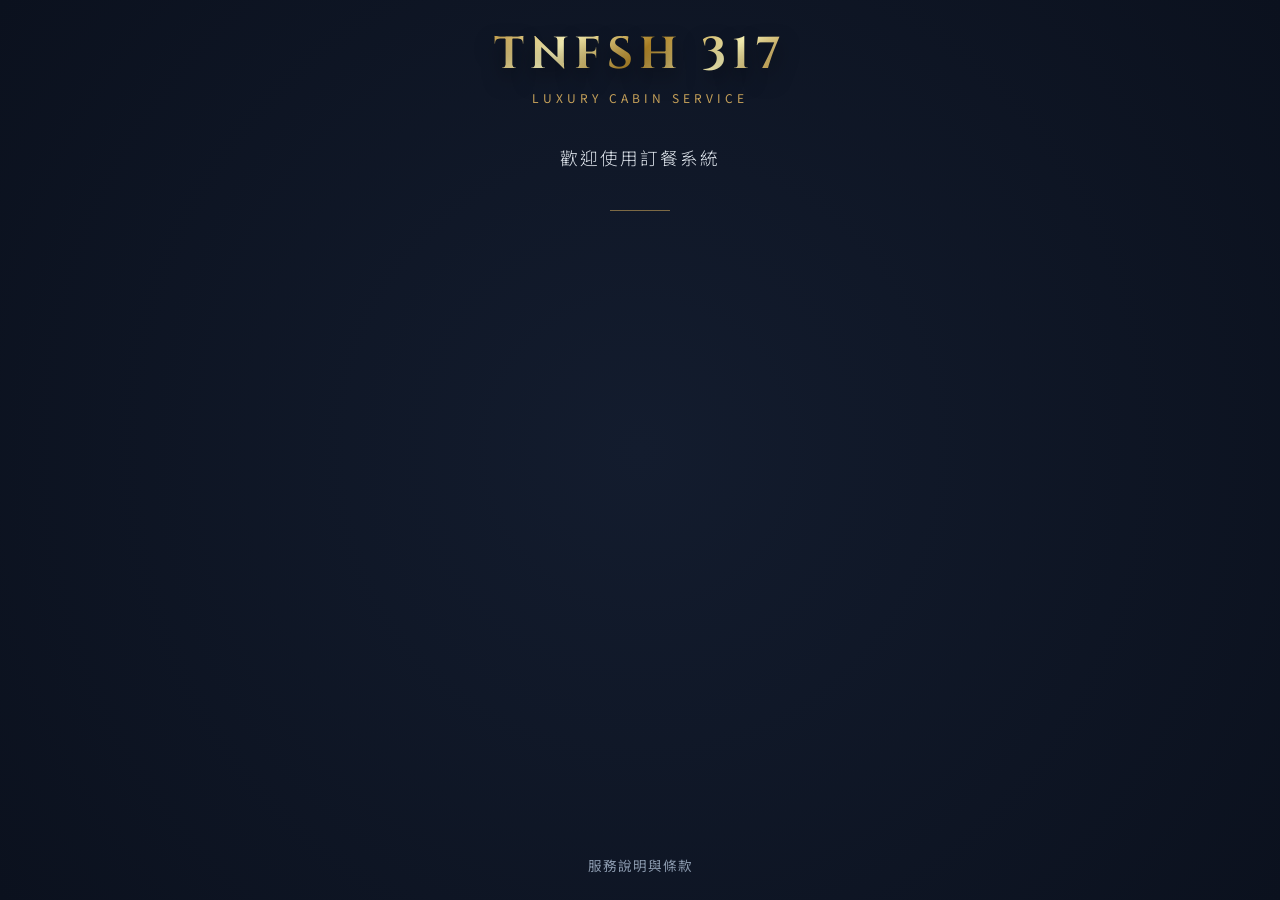
==== index.html @ ddfdee2d "Revamp HTML structure for TNFSH317 ordering system Updated the HTML structure and content for the TN" ====
<!DOCTYPE html>
<html lang="zh-TW">
<head>
    <meta charset="UTF-8">
    <meta name="viewport" content="width=device-width, initial-scale=1.0">
    <title>TNFSH 317 訂餐系統</title>
    <!-- Google 身分驗證 SDK -->
    <script src="https://accounts.google.com/gsi/client" async defer></script>
    <link rel="stylesheet" href="style.css">
</head>
<body>

    <!-- 1. 登入介面 (星宇航空風格奢華介面) -->
    <div id="login-view" class="view active">
        <div class="brand-header">
            <h1>TNFSH 317</h1>
            <div class="subtitle">Luxury Cabin Service</div>
        </div>
        <h2>歡迎使用訂餐系統</h2>
        <div class="gold-divider"></div>
        
        <!-- Google 登入按鈕容器 (請將下面的 YOUR_GOOGLE_CLIENT_ID_HERE 替換為你的真實 Client ID) -->
        <div id="g_id_onload"
             data-client_id="YOUR_GOOGLE_CLIENT_ID_HERE.apps.googleusercontent.com"
             data-callback="handleCredentialResponse">
        </div>
        <div class="g_id_signin" data-type="standard" data-theme="filled_black" data-size="large"></div>
        
        <div class="footer-links">
            <a href="#" id="terms-link">服務說明與條款</a>
        </div>
    </div>

    <!-- 2. 主頁面 (星宇專屬控制台) -->
    <div id="main-view" class="view">
        <header>
            <div class="user-info">
                <div class="avatar" id="user-avatar"></div>
                <div class="details">
                    <span id="user-name">姓名</span>
                    <span id="user-balance">餘額: $0</span>
                </div>
            </div>
        </header>

        <!-- 跑馬燈 (管理員可動態設定) -->
        <marquee id="announcement-marquee">日期: 考試、功課 (資料讀取中...)</marquee>
        
        <!-- 三大主服務按鈕區域 -->
        <div class="menu-grid">
            <button class="main-btn" onclick="showView('order-view')">預訂餐點</button>
            <button class="main-btn" onclick="showView('history-view')">訂餐紀錄</button>
            <button class="main-btn" onclick="showView('ac-view')">冷氣繳費</button>
            <button class="main-btn" onclick="showView('transfer-view')">轉餘額</button>
        </div>
        
        <!-- 管理員專區入口 (僅管理員顯示) -->
        <button id="admin-btn" class="hidden" onclick="showView('admin-view')">管理員專區</button>
    </div>

    <!-- 3. 預訂餐點視窗 -->
    <div id="order-view" class="view">
        <button class="back-btn" onclick="showView('main-view')">← 返回主頁</button>
        <h2>預訂餐點</h2>
        <div id="calendar-container"></div>
        <div id="menu-container" class="hidden">
            <h3 id="store-name">店家名稱</h3>
            <ul id="menu-list" style="list-style:none; padding:0;"></ul>
            <button id="confirm-order-btn" class="main-btn" onclick="confirmOrder()" style="margin-top:20px;">前往確認</button>
        </div>
    </div>

    <!-- 4. 轉餘額視窗 -->
    <div id="transfer-view" class="view">
        <button class="back-btn" onclick="showView('main-view')">← 返回主頁</button>
        <h2>轉餘額</h2>
        <select id="transfer-target" style="width:100%; padding:12px; margin-bottom:15px; border-radius:8px; background:rgba(255,255,255,0.1); color:#fff; border:1px solid var(--gold-primary);">
            <option value="" style="background:#131C2E;">請選擇對象</option>
        </select>
        <input type="number" id="transfer-amount" placeholder="輸入金額 (最高300)" min="1" max="300" style="width:100%; padding:12px; margin-bottom:15px; border-radius:8px; background:rgba(255,255,255,0.1); color:#fff; border:1px solid var(--gold-primary);">
        <button class="main-btn" onclick="submitTransfer()">確認轉帳</button>
    </div>

    <!-- 5. 服務說明與條款彈出視窗 -->
    <div id="terms-modal" class="modal hidden">
        <div class="modal-content">
            <h2>TNFSH317 服務說明與條款</h2>
            <hr>
            <div class="terms-body">
                <p><strong>1. 使用對象</strong><br>本系統僅供 TNFSH317 班級同學進行每日點餐與冷氣費用繳交管理。</p>
                <p><strong>2. 繳費與餘額規範</strong><br>所有款項採現金交付給班級管理員。當前餘額若低於 -200 元，系統將暫停提供點餐與轉帳功能。</p>
                <p><strong>3. 訂單變更</strong><br>每日訂單截單時間由管理員統一設定，逾時將無法修改或取消訂單。</p>
                <p><strong>4. 轉餘額說明</strong><br>單次轉帳上限為 300 元，且轉帳紀錄將同步登錄於系統總表。</p>
            </div>
            <button class="close-btn" onclick="closeTerms()">我了解了</button>
        </div>
    </div>

    <!-- 核心腳本引用 (注意順序：菜單資料庫先載入，主程式後載入) -->
    <script src="menuData.js"></script>
    <script src="app.js"></script>
</body>
</html>
---- style.css ----
/* public/style.css - 星宇航空風格 (STARLUX Style) */

@import url('https://fonts.googleapis.com/css2?family=Cinzel:wght@500;700&family=Noto+Sans+TC:wght@300;400;600&display=swap');

:root {
    --bg-dark: #0B111E;               /* 深邃曜石藍 */
    --card-bg: rgba(22, 30, 46, 0.75); /* 半透明星宇艙卡片 */
    --gold-primary: #C5A059;          /* 星宇香檳金 */
    --gold-light: #E5C483;            /* 高光金 */
    --gold-gradient: linear-gradient(135deg, #BF953F 0%, #FCF6BA 25%, #B38728 50%, #FBF5B7 75%, #AA771C 100%);
    --text-light: #E0E6ED;            /* 質感銀白 */
    --text-muted: #8A99AD;           /* 沉穩灰藍 */
    --danger: #E74C3C;
    --cal-yellow: rgba(197, 160, 89, 0.3);
    --cal-green: rgba(46, 204, 113, 0.3);
    --cal-gray: rgba(255, 255, 255, 0.05);
}

* {
    box-sizing: border-box;
    -webkit-tap-highlight-color: transparent;
}

body {
    font-family: 'Noto Sans TC', -apple-system, BlinkMacSystemFont, sans-serif;
    margin: 0;
    padding: 0;
    background: var(--bg-dark);
    background-image: 
        radial-gradient(circle at 50% 10%, rgba(197, 160, 89, 0.08) 0%, transparent 60%),
        radial-gradient(circle at 80% 80%, rgba(27, 40, 64, 0.5) 0%, transparent 50%);
    color: var(--text-light);
    min-height: 100vh;
}

.view {
    display: none;
    padding: 24px 20px;
    min-height: 100vh;
}

.view.active {
    display: flex;
    flex-direction: column;
}

/* ================= 登入介面 (STARLUX Cabin Login) ================= */
#login-view {
    justify-content: center;
    align-items: center;
    text-align: center;
    background: radial-gradient(circle at center, #131C2E 0%, #0B111E 100%);
}

.brand-header h1 {
    font-family: 'Cinzel', serif;
    font-size: 2.8rem;
    font-weight: 700;
    letter-spacing: 6px;
    background: var(--gold-gradient);
    -webkit-background-clip: text;
    -webkit-text-fill-color: transparent;
    margin: 0 0 4px 0;
    text-shadow: 0 10px 20px rgba(0,0,0,0.5);
}

.brand-header .subtitle {
    font-size: 0.75rem;
    letter-spacing: 4px;
    color: var(--gold-primary);
    text-transform: uppercase;
    margin-bottom: 24px;
}

#login-view h2 {
    font-weight: 300;
    font-size: 1.1rem;
    letter-spacing: 2px;
    color: var(--text-light);
    margin-bottom: 20px;
}

.gold-divider {
    width: 60px;
    height: 1px;
    background: var(--gold-primary);
    margin: 20px auto 35px auto;
    opacity: 0.6;
}

.g_id_signin {
    margin-top: 10px;
    filter: drop-shadow(0 4px 12px rgba(0,0,0,0.4));
}

.footer-links {
    margin-top: auto;
    padding-top: 40px;
}

.footer-links a {
    color: var(--text-muted);
    font-size: 0.85rem;
    letter-spacing: 1px;
    text-decoration: none;
    border-bottom: 1px solid transparent;
    transition: all 0.3s ease;
}

.footer-links a:hover {
    color: var(--gold-primary);
    border-bottom-color: var(--gold-primary);
}

/* ================= 主頁面 (Main Executive View) ================= */
header {
    background: var(--card-bg);
    border: 1px solid rgba(197, 160, 89, 0.2);
    backdrop-filter: blur(12px);
    border-radius: 16px;
    padding: 16px 20px;
    margin-bottom: 16px;
    box-shadow: 0 8px 32px rgba(0, 0, 0, 0.37);
}

.user-info {
    display: flex;
    align-items: center;
    gap: 16px;
}

.avatar {
    width: 48px;
    height: 48px;
    border-radius: 50%;
    border: 1px solid var(--gold-primary);
    background: radial-gradient(circle, var(--gold-light) 0%, var(--gold-primary) 100%);
    box-shadow: 0 0 10px rgba(197, 160, 89, 0.3);
}

.details {
    display: flex;
    flex-direction: column;
}

#user-name {
    font-size: 1.1rem;
    font-weight: 600;
    letter-spacing: 1px;
    color: var(--text-light);
}

#user-balance {
    font-size: 0.85rem;
    color: var(--gold-primary);
    letter-spacing: 0.5px;
    margin-top: 2px;
}

/* 跑馬燈 */
marquee#announcement-marquee {
    background: rgba(197, 160, 89, 0.08);
    border: 1px solid rgba(197, 160, 89, 0.15);
    color: var(--gold-light);
    border-radius: 8px;
    padding: 8px 12px;
    font-size: 0.85rem;
    letter-spacing: 1px;
    margin-bottom: 24px;
}

/* 三大主服務按鈕 */
.menu-grid {
    display: flex;
    flex-direction: column;
    gap: 16px;
}

.main-btn {
    background: var(--card-bg);
    border: 1px solid rgba(197, 160, 89, 0.25);
    color: var(--text-light);
    padding: 22px 24px;
    font-size: 1.1rem;
    font-weight: 400;
    letter-spacing: 2px;
    border-radius: 14px;
    cursor: pointer;
    text-align: left;
    display: flex;
    justify-content: space-between;
    align-items: center;
    backdrop-filter: blur(10px);
    box-shadow: 0 4px 20px rgba(0, 0, 0, 0.2);
    transition: all 0.3s cubic-bezier(0.25, 0.8, 0.25, 1);
}

.main-btn::after {
    content: '→';
    color: var(--gold-primary);
    font-size: 1.2rem;
    transition: transform 0.3s ease;
}

.main-btn:active {
    transform: scale(0.98);
    border-color: var(--gold-primary);
    background: rgba(197, 160, 89, 0.15);
}

#admin-btn {
    margin-top: 20px;
    background: transparent;
    border: 1px dashed var(--gold-primary);
    color: var(--gold-primary);
    padding: 12px;
    border-radius: 10px;
    letter-spacing: 2px;
}

/* ================= 預訂餐點日曆 ================= */
.back-btn {
    background: transparent;
    border: none;
    color: var(--gold-primary);
    font-size: 0.9rem;
    padding: 0 0 16px 0;
    cursor: pointer;
}

#calendar-container {
    display: grid;
    grid-template-columns: repeat(5, 1fr);
    gap: 10px;
    margin-bottom: 24px;
}

.cal-day {
    padding: 14px 4px;
    text-align: center;
    border-radius: 10px;
    font-size: 0.85rem;
    border: 1px solid rgba(255, 255, 255, 0.05);
    backdrop-filter: blur(5px);
}

.cal-day.gray { background: var(--cal-gray); color: var(--text-muted); }
.cal-day.yellow { background: var(--cal-yellow); border-color: var(--gold-primary); color: var(--gold-light); }
.cal-day.green { background: var(--cal-green); border-color: #2ecc71; color: #2ecc71; }

.hidden { display: none !important; }
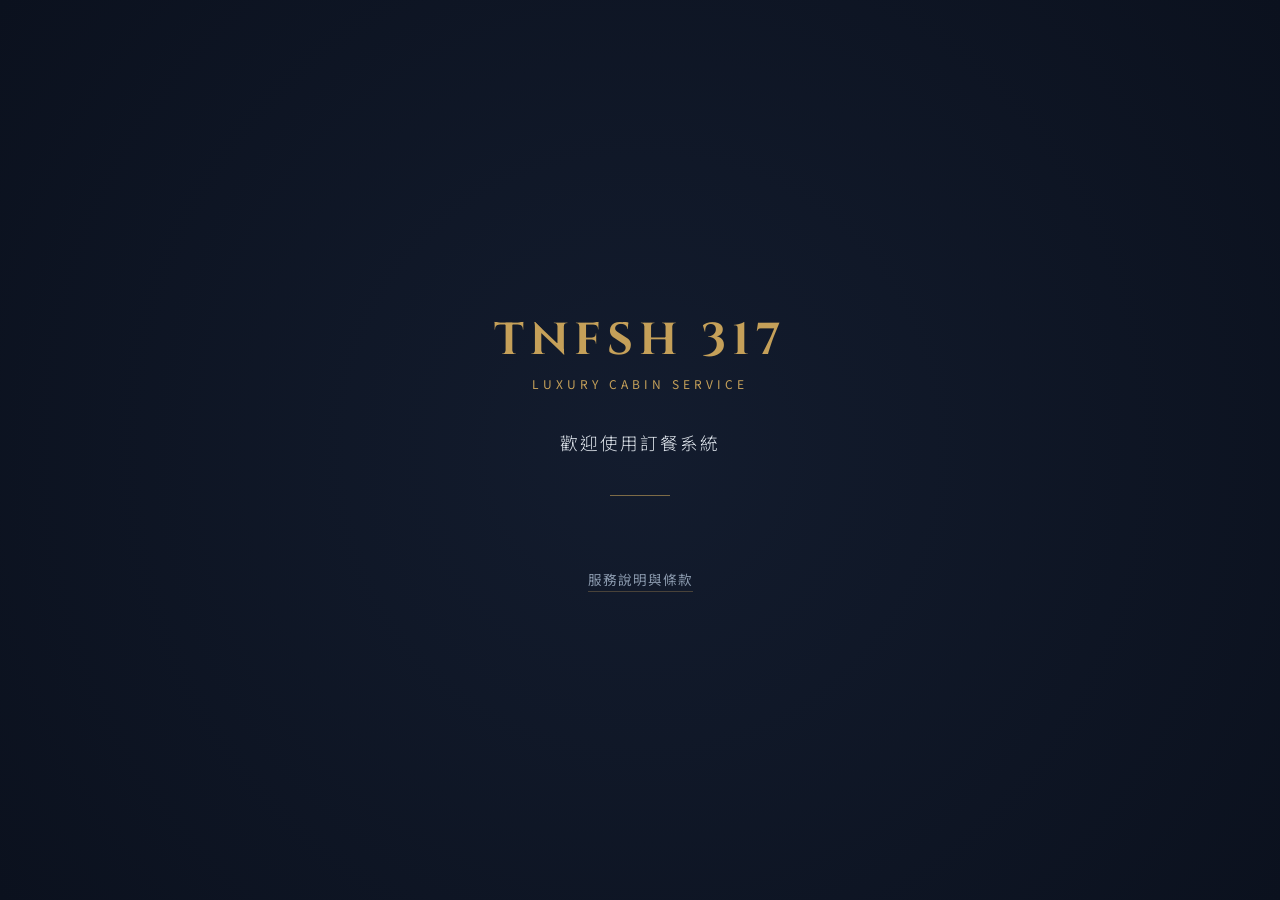
==== commit 3df7c6d0: "Update index.html" ====
--- a/index.html
+++ b/index.html
@@ -3,13 +3,12 @@
 <head>
     <meta charset="UTF-8">
     <meta name="viewport" content="width=device-width, initial-scale=1.0">
-    <title>TNFSH 317 訂餐系統</title>
+    <title>TNFSH317 訂餐系統</title>
     <!-- Google 身分驗證 SDK -->
     <script src="https://accounts.google.com/gsi/client" async defer></script>
     <link rel="stylesheet" href="style.css">
 </head>
 <body>
-
     <!-- 1. 登入介面 (星宇航空風格奢華介面) -->
     <div id="login-view" class="view active">
         <div class="brand-header">
@@ -19,12 +18,12 @@
         <h2>歡迎使用訂餐系統</h2>
         <div class="gold-divider"></div>
         
-        <!-- Google 登入按鈕容器 (請將下面的 YOUR_GOOGLE_CLIENT_ID_HERE 替換為你的真實 Client ID) -->
+        <!-- Google 登入按鈕容器 -->
         <div id="g_id_onload"
-             data-client_id="YOUR_GOOGLE_CLIENT_ID_HERE.apps.googleusercontent.com"
+             data-client_id="423622761609-v0fsa3l8fiar6n8qgisgc3krv7jep3mr.apps.googleusercontent.com"
              data-callback="handleCredentialResponse">
         </div>
-        <div class="g_id_signin" data-type="standard" data-theme="filled_black" data-size="large"></div>
+        <div class="g_id_signin" data-type="standard" data-theme="filled_black" data-size="large" data-shape="rectangular" data-logo_alignment="left"></div>
         
         <div class="footer-links">
             <a href="#" id="terms-link">服務說明與條款</a>
@@ -44,7 +43,7 @@
         </header>
 
         <!-- 跑馬燈 (管理員可動態設定) -->
-        <marquee id="announcement-marquee">日期: 考試、功課 (資料讀取中...)</marquee>
+        <marquee id="announcement-marquee">日期: 考試、功課 (讀取中...)</marquee>
         
         <!-- 三大主服務按鈕區域 -->
         <div class="menu-grid">
@@ -54,11 +53,11 @@
             <button class="main-btn" onclick="showView('transfer-view')">轉餘額</button>
         </div>
         
-        <!-- 管理員專區入口 (僅管理員顯示) -->
+        <!-- 管理員專區入口 (僅管理員可見) -->
         <button id="admin-btn" class="hidden" onclick="showView('admin-view')">管理員專區</button>
     </div>
 
-    <!-- 3. 預訂餐點視窗 -->
+    <!-- 3. 預訂餐點介面 -->
     <div id="order-view" class="view">
         <button class="back-btn" onclick="showView('main-view')">← 返回主頁</button>
         <h2>預訂餐點</h2>
@@ -70,12 +69,13 @@
         </div>
     </div>
 
-    <!-- 4. 轉餘額視窗 -->
+    <!-- 4. 轉餘額介面 -->
     <div id="transfer-view" class="view">
         <button class="back-btn" onclick="showView('main-view')">← 返回主頁</button>
         <h2>轉餘額</h2>
         <select id="transfer-target" style="width:100%; padding:12px; margin-bottom:15px; border-radius:8px; background:rgba(255,255,255,0.1); color:#fff; border:1px solid var(--gold-primary);">
             <option value="" style="background:#131C2E;">請選擇對象</option>
+            <!-- Javascript 動態載入同學名單 -->
         </select>
         <input type="number" id="transfer-amount" placeholder="輸入金額 (最高300)" min="1" max="300" style="width:100%; padding:12px; margin-bottom:15px; border-radius:8px; background:rgba(255,255,255,0.1); color:#fff; border:1px solid var(--gold-primary);">
         <button class="main-btn" onclick="submitTransfer()">確認轉帳</button>
@@ -87,10 +87,12 @@
             <h2>TNFSH317 服務說明與條款</h2>
             <hr>
             <div class="terms-body">
-                <p><strong>1. 使用對象</strong><br>本系統僅供 TNFSH317 班級同學進行每日點餐與冷氣費用繳交管理。</p>
+                <p><strong>1. 使用對象</strong><br>本系統供 TNFSH317 班級同學進行每日點餐與冷氣費用繳交管理。</p>
                 <p><strong>2. 繳費與餘額規範</strong><br>所有款項採現金交付給班級管理員。當前餘額若低於 -200 元，系統將暫停提供點餐與轉帳功能。</p>
                 <p><strong>3. 訂單變更</strong><br>每日訂單截單時間由管理員統一設定，逾時將無法修改或取消訂單。</p>
                 <p><strong>4. 轉餘額說明</strong><br>單次轉帳上限為 300 元，且轉帳紀錄將同步登錄於系統總表。</p>
+                <p><strong>5. 聯絡資訊</strong><br>若有任何疑問懇請聯絡 Brown。</p>
+                <p><strong>6. 開發夥伴</strong><br>Brown, Justin</p>
             </div>
             <button class="close-btn" onclick="closeTerms()">我了解了</button>
         </div>
--- a/style.css
+++ b/style.css
@@ -1,13 +1,11 @@
-/* public/style.css - 星宇航空風格 (STARLUX Style) */
+/* public/style.css - 星宇航空風格 (啞光純金質感版) */
 
 @import url('https://fonts.googleapis.com/css2?family=Cinzel:wght@500;700&family=Noto+Sans+TC:wght@300;400;600&display=swap');
 
 :root {
     --bg-dark: #0B111E;               /* 深邃曜石藍 */
     --card-bg: rgba(22, 30, 46, 0.75); /* 半透明星宇艙卡片 */
-    --gold-primary: #C5A059;          /* 星宇香檳金 */
-    --gold-light: #E5C483;            /* 高光金 */
-    --gold-gradient: linear-gradient(135deg, #BF953F 0%, #FCF6BA 25%, #B38728 50%, #FBF5B7 75%, #AA771C 100%);
+    --gold-primary: #C5A059;          /* 啞光經典純金 */
     --text-light: #E0E6ED;            /* 質感銀白 */
     --text-muted: #8A99AD;           /* 沉穩灰藍 */
     --danger: #E74C3C;
@@ -27,7 +25,7 @@
     padding: 0;
     background: var(--bg-dark);
     background-image: 
-        radial-gradient(circle at 50% 10%, rgba(197, 160, 89, 0.08) 0%, transparent 60%),
+        radial-gradient(circle at 50% 10%, rgba(197, 160, 89, 0.05) 0%, transparent 60%),
         radial-gradient(circle at 80% 80%, rgba(27, 40, 64, 0.5) 0%, transparent 50%);
     color: var(--text-light);
     min-height: 100vh;
@@ -57,11 +55,8 @@
     font-size: 2.8rem;
     font-weight: 700;
     letter-spacing: 6px;
-    background: var(--gold-gradient);
-    -webkit-background-clip: text;
-    -webkit-text-fill-color: transparent;
+    color: var(--gold-primary); /* 純金色，無漸層光澤 */
     margin: 0 0 4px 0;
-    text-shadow: 0 10px 20px rgba(0,0,0,0.5);
 }
 
 .brand-header .subtitle {
@@ -93,9 +88,10 @@
     filter: drop-shadow(0 4px 12px rgba(0,0,0,0.4));
 }
 
+/* 服務說明往上移，緊跟在 Google 登入按鈕下方 */
 .footer-links {
-    margin-top: auto;
-    padding-top: 40px;
+    margin-top: 25px; /* 取消原本置底的 auto，改為緊貼按鈕下方 */
+    padding-top: 0;
 }
 
 .footer-links a {
@@ -103,7 +99,8 @@
     font-size: 0.85rem;
     letter-spacing: 1px;
     text-decoration: none;
-    border-bottom: 1px solid transparent;
+    border-bottom: 1px solid rgba(197, 160, 89, 0.3);
+    padding-bottom: 2px;
     transition: all 0.3s ease;
 }
 
@@ -134,8 +131,8 @@
     height: 48px;
     border-radius: 50%;
     border: 1px solid var(--gold-primary);
-    background: radial-gradient(circle, var(--gold-light) 0%, var(--gold-primary) 100%);
-    box-shadow: 0 0 10px rgba(197, 160, 89, 0.3);
+    background: var(--gold-primary);
+    box-shadow: 0 0 10px rgba(197, 160, 89, 0.2);
 }
 
 .details {
@@ -161,7 +158,7 @@
 marquee#announcement-marquee {
     background: rgba(197, 160, 89, 0.08);
     border: 1px solid rgba(197, 160, 89, 0.15);
-    color: var(--gold-light);
+    color: var(--gold-primary);
     border-radius: 8px;
     padding: 8px 12px;
     font-size: 0.85rem;
@@ -245,7 +242,7 @@
 }
 
 .cal-day.gray { background: var(--cal-gray); color: var(--text-muted); }
-.cal-day.yellow { background: var(--cal-yellow); border-color: var(--gold-primary); color: var(--gold-light); }
+.cal-day.yellow { background: var(--cal-yellow); border-color: var(--gold-primary); color: var(--gold-primary); }
 .cal-day.green { background: var(--cal-green); border-color: #2ecc71; color: #2ecc71; }
 
 .hidden { display: none !important; }
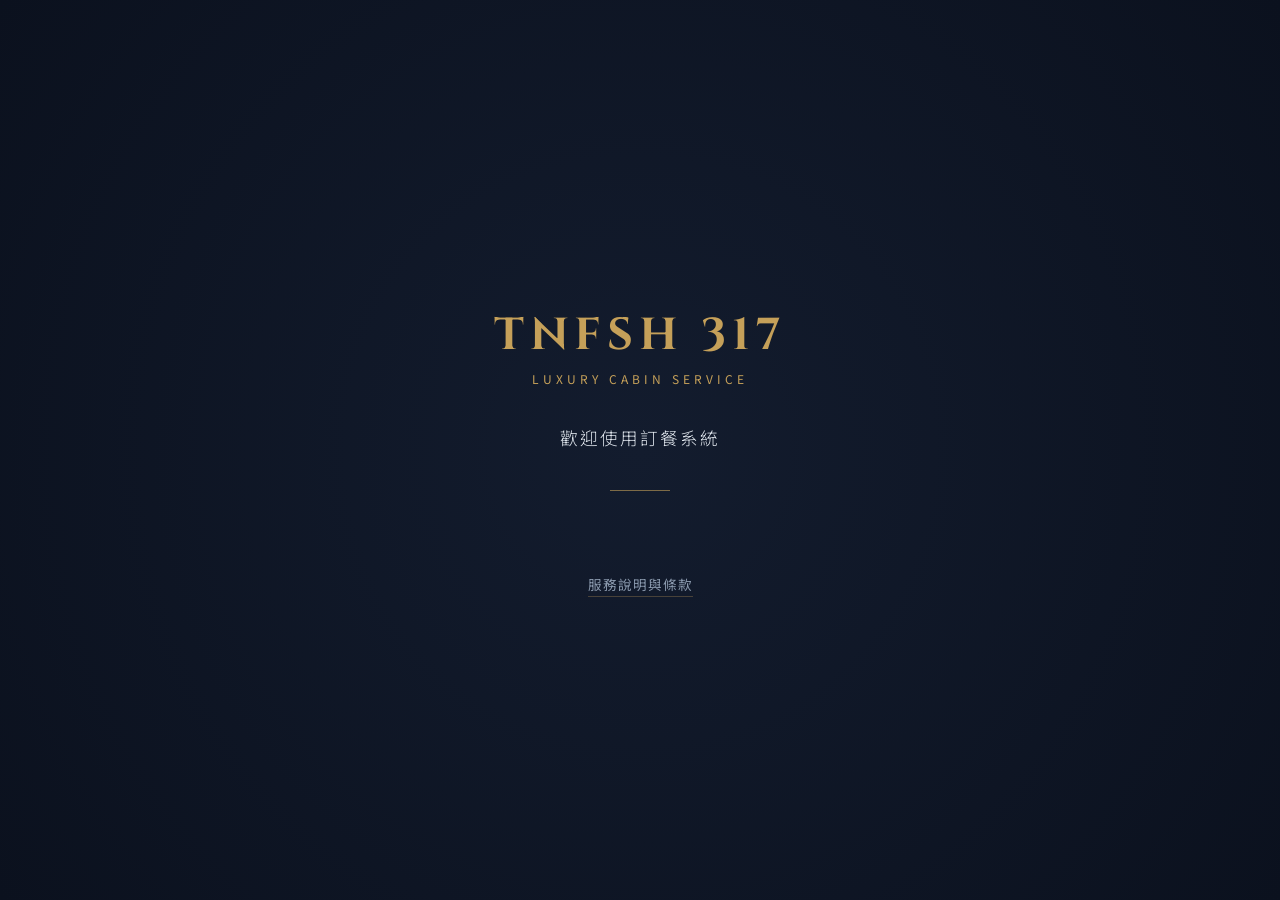
==== commit 703f5616: "Update index.html" ====
--- a/index.html
+++ b/index.html
@@ -19,10 +19,20 @@
         <div class="gold-divider"></div>
         
         <!-- Google 登入按鈕容器 -->
-        <div id="g_id_onload"
-             data-client_id="423622761609-v0fsa3l8fiar6n8qgisgc3krv7jep3mr.apps.googleusercontent.com"
-             data-callback="handleCredentialResponse">
-        </div>
+      <!-- 1. 設定檔 -->
+<div id="g_id_onload"
+     data-client_id="你的Client_ID.apps.googleusercontent.com"
+     data-callback="handleCredentialResponse"
+     data-auto_prompt="false"
+     data-use_fedcm_for_prompt="false">
+</div>
+
+<!-- 2. 實體按鈕 (使用者點擊即可登入，不受冷卻影響) -->
+<div class="g_id_signin" 
+     data-type="standard" 
+     data-size="large" 
+     data-theme="outline">
+</div>
         <div class="g_id_signin" data-type="standard" data-theme="filled_black" data-size="large" data-shape="rectangular" data-logo_alignment="left"></div>
         
         <div class="footer-links">
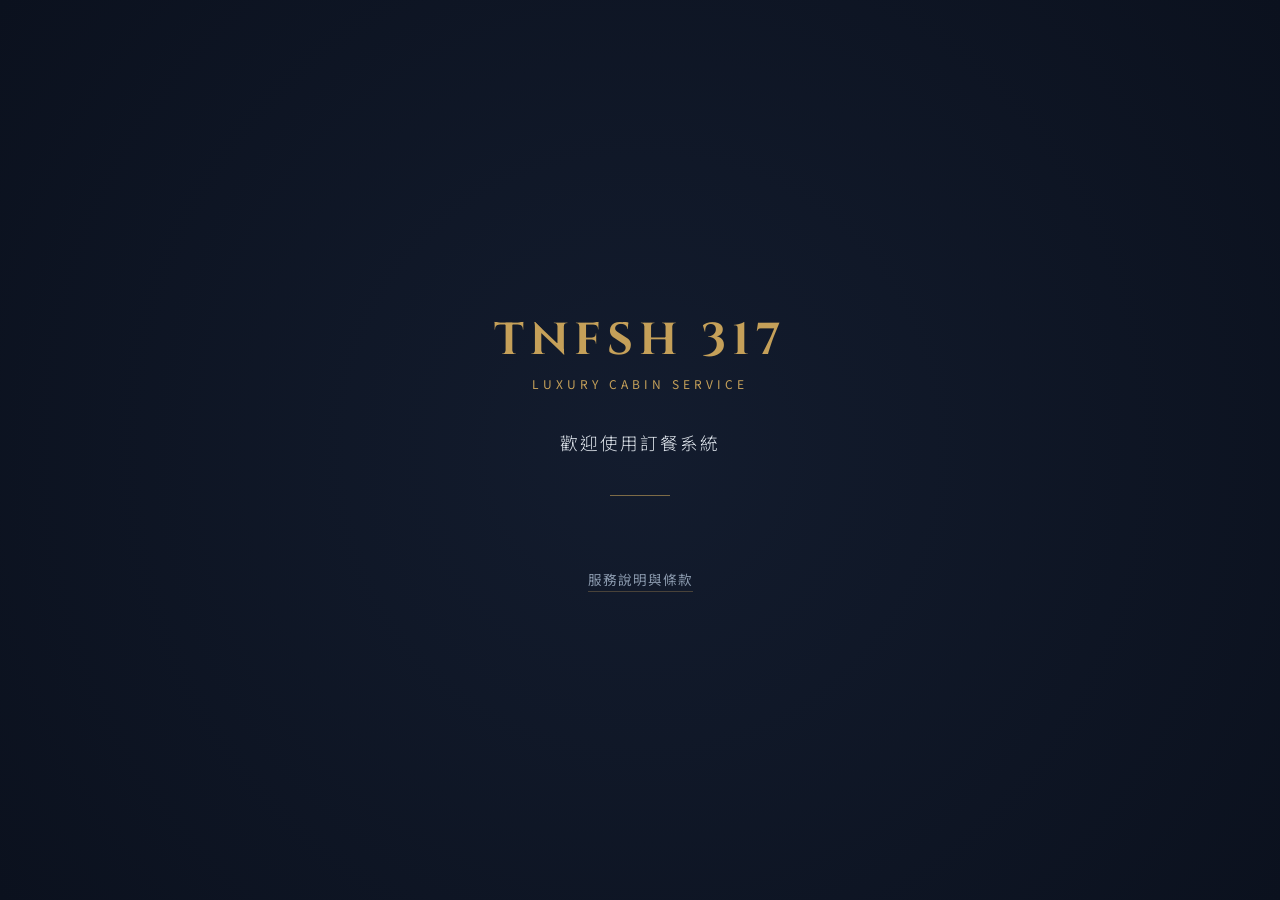
==== commit 6e5cdb08: "Update index.html" ====
--- a/index.html
+++ b/index.html
@@ -18,22 +18,22 @@
         <h2>歡迎使用訂餐系統</h2>
         <div class="gold-divider"></div>
         
-        <!-- Google 登入按鈕容器 -->
-      <!-- 1. 設定檔 -->
-<div id="g_id_onload"
-     data-client_id="你的Client_ID.apps.googleusercontent.com"
-     data-callback="handleCredentialResponse"
-     data-auto_prompt="false"
-     data-use_fedcm_for_prompt="false">
-</div>
+        <!-- Google 登入設定檔 -->
+        <div id="g_id_onload"
+             data-client_id="423622761609-lr50g2rjd7lr17n282kb5dqalokjnero.apps.googleusercontent.com"
+             data-callback="handleCredentialResponse"
+             data-auto_prompt="false"
+             data-use_fedcm_for_prompt="false">
+        </div>
 
-<!-- 2. 實體按鈕 (使用者點擊即可登入，不受冷卻影響) -->
-<div class="g_id_signin" 
-     data-type="standard" 
-     data-size="large" 
-     data-theme="outline">
-</div>
-        <div class="g_id_signin" data-type="standard" data-theme="filled_black" data-size="large" data-shape="rectangular" data-logo_alignment="left"></div>
+        <!-- Google 實體登入按鈕 (已修正為單一按鈕) -->
+        <div class="g_id_signin" 
+             data-type="standard" 
+             data-size="large" 
+             data-theme="outline"
+             data-shape="rectangular"
+             data-logo_alignment="left">
+        </div>
         
         <div class="footer-links">
             <a href="#" id="terms-link">服務說明與條款</a>
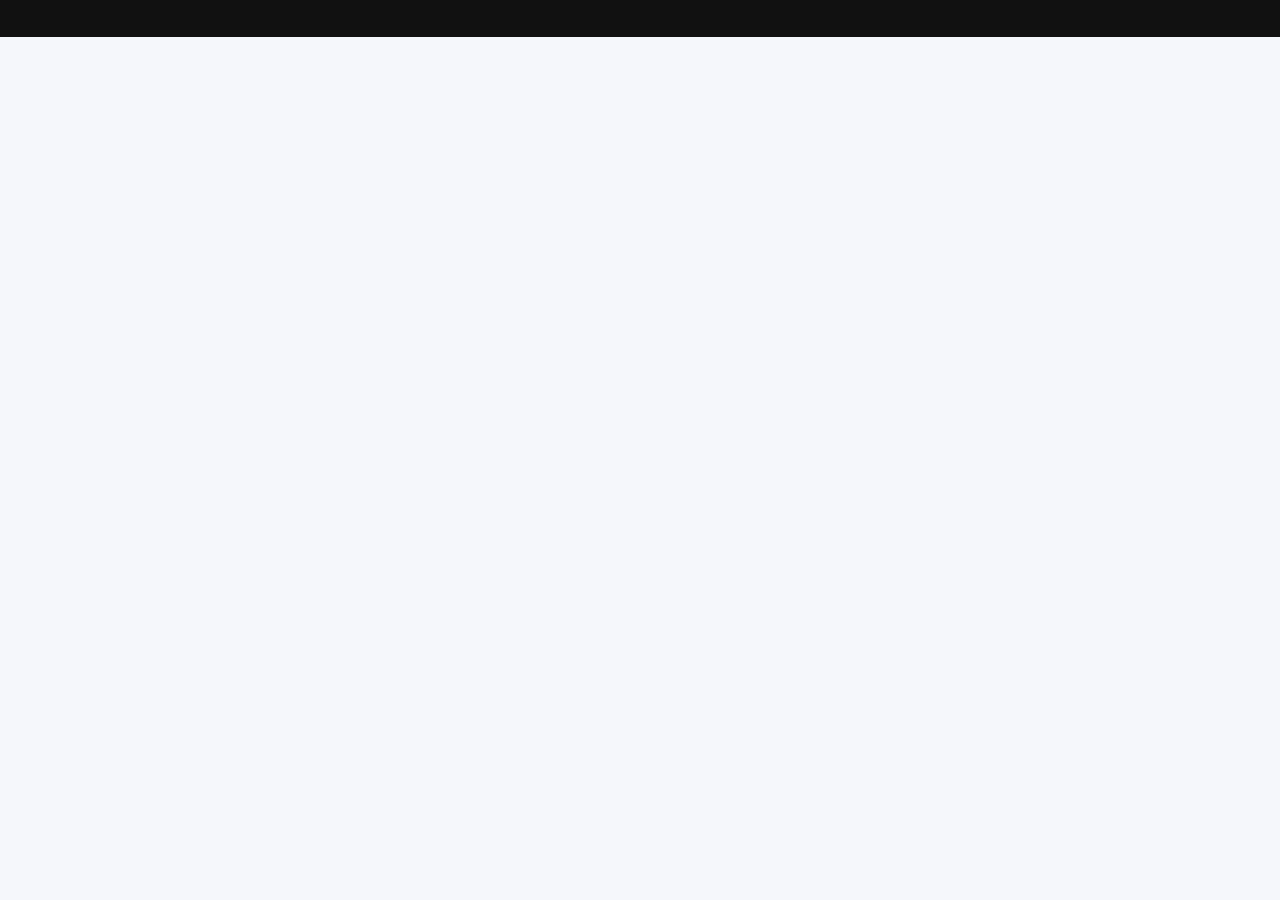
==== commit 19b02b21: "Add files via upload" ====
--- a/index.html
+++ b/index.html
@@ -1,115 +1,19 @@
 <!DOCTYPE html>
-<html lang="zh-TW">
+<html lang="zh-Hant">
 <head>
-    <meta charset="UTF-8">
-    <meta name="viewport" content="width=device-width, initial-scale=1.0">
-    <title>TNFSH317 訂餐系統</title>
-    <!-- Google 身分驗證 SDK -->
-    <script src="https://accounts.google.com/gsi/client" async defer></script>
-    <link rel="stylesheet" href="style.css">
+  <meta charset="UTF-8" />
+  <meta name="viewport" content="width=device-width, initial-scale=1.0" />
+  <title>TNFSH317 訂餐系統</title>
+  <link rel="stylesheet" href="styles.css" />
+  <script src="https://accounts.google.com/gsi/client" async></script>
 </head>
 <body>
-    <!-- 1. 登入介面 (星宇航空風格奢華介面) -->
-    <div id="login-view" class="view active">
-        <div class="brand-header">
-            <h1>TNFSH 317</h1>
-            <div class="subtitle">Luxury Cabin Service</div>
-        </div>
-        <h2>歡迎使用訂餐系統</h2>
-        <div class="gold-divider"></div>
-        
-        <!-- Google 登入設定檔 -->
-        <div id="g_id_onload"
-             data-client_id="423622761609-lr50g2rjd7lr17n282kb5dqalokjnero.apps.googleusercontent.com"
-             data-callback="handleCredentialResponse"
-             data-auto_prompt="false"
-             data-use_fedcm_for_prompt="false">
-        </div>
+  <div class="marquee-wrap">
+    <div id="marqueeText" class="marquee">載入中...</div>
+  </div>
 
-        <!-- Google 實體登入按鈕 (已修正為單一按鈕) -->
-        <div class="g_id_signin" 
-             data-type="standard" 
-             data-size="large" 
-             data-theme="outline"
-             data-shape="rectangular"
-             data-logo_alignment="left">
-        </div>
-        
-        <div class="footer-links">
-            <a href="#" id="terms-link">服務說明與條款</a>
-        </div>
-    </div>
+  <div id="app"></div>
 
-    <!-- 2. 主頁面 (星宇專屬控制台) -->
-    <div id="main-view" class="view">
-        <header>
-            <div class="user-info">
-                <div class="avatar" id="user-avatar"></div>
-                <div class="details">
-                    <span id="user-name">姓名</span>
-                    <span id="user-balance">餘額: $0</span>
-                </div>
-            </div>
-        </header>
-
-        <!-- 跑馬燈 (管理員可動態設定) -->
-        <marquee id="announcement-marquee">日期: 考試、功課 (讀取中...)</marquee>
-        
-        <!-- 三大主服務按鈕區域 -->
-        <div class="menu-grid">
-            <button class="main-btn" onclick="showView('order-view')">預訂餐點</button>
-            <button class="main-btn" onclick="showView('history-view')">訂餐紀錄</button>
-            <button class="main-btn" onclick="showView('ac-view')">冷氣繳費</button>
-            <button class="main-btn" onclick="showView('transfer-view')">轉餘額</button>
-        </div>
-        
-        <!-- 管理員專區入口 (僅管理員可見) -->
-        <button id="admin-btn" class="hidden" onclick="showView('admin-view')">管理員專區</button>
-    </div>
-
-    <!-- 3. 預訂餐點介面 -->
-    <div id="order-view" class="view">
-        <button class="back-btn" onclick="showView('main-view')">← 返回主頁</button>
-        <h2>預訂餐點</h2>
-        <div id="calendar-container"></div>
-        <div id="menu-container" class="hidden">
-            <h3 id="store-name">店家名稱</h3>
-            <ul id="menu-list" style="list-style:none; padding:0;"></ul>
-            <button id="confirm-order-btn" class="main-btn" onclick="confirmOrder()" style="margin-top:20px;">前往確認</button>
-        </div>
-    </div>
-
-    <!-- 4. 轉餘額介面 -->
-    <div id="transfer-view" class="view">
-        <button class="back-btn" onclick="showView('main-view')">← 返回主頁</button>
-        <h2>轉餘額</h2>
-        <select id="transfer-target" style="width:100%; padding:12px; margin-bottom:15px; border-radius:8px; background:rgba(255,255,255,0.1); color:#fff; border:1px solid var(--gold-primary);">
-            <option value="" style="background:#131C2E;">請選擇對象</option>
-            <!-- Javascript 動態載入同學名單 -->
-        </select>
-        <input type="number" id="transfer-amount" placeholder="輸入金額 (最高300)" min="1" max="300" style="width:100%; padding:12px; margin-bottom:15px; border-radius:8px; background:rgba(255,255,255,0.1); color:#fff; border:1px solid var(--gold-primary);">
-        <button class="main-btn" onclick="submitTransfer()">確認轉帳</button>
-    </div>
-
-    <!-- 5. 服務說明與條款彈出視窗 -->
-    <div id="terms-modal" class="modal hidden">
-        <div class="modal-content">
-            <h2>TNFSH317 服務說明與條款</h2>
-            <hr>
-            <div class="terms-body">
-                <p><strong>1. 使用對象</strong><br>本系統供 TNFSH317 班級同學進行每日點餐與冷氣費用繳交管理。</p>
-                <p><strong>2. 繳費與餘額規範</strong><br>所有款項採現金交付給班級管理員。當前餘額若低於 -200 元，系統將暫停提供點餐與轉帳功能。</p>
-                <p><strong>3. 訂單變更</strong><br>每日訂單截單時間由管理員統一設定，逾時將無法修改或取消訂單。</p>
-                <p><strong>4. 轉餘額說明</strong><br>單次轉帳上限為 300 元，且轉帳紀錄將同步登錄於系統總表。</p>
-                <p><strong>5. 聯絡資訊</strong><br>若有任何疑問懇請聯絡 Brown。</p>
-                <p><strong>6. 開發夥伴</strong><br>Brown, Justin</p>
-            </div>
-            <button class="close-btn" onclick="closeTerms()">我了解了</button>
-        </div>
-    </div>
-
-    <!-- 核心腳本引用 (注意順序：菜單資料庫先載入，主程式後載入) -->
-    <script src="menuData.js"></script>
-    <script src="app.js"></script>
+  <script src="app.js"></script>
 </body>
-</html>
+</html>
--- a/styles.css
+++ b/styles.css
@@ -0,0 +1,215 @@
+body {
+  margin: 0;
+  font-family: system-ui, -apple-system, "Noto Sans TC", sans-serif;
+  background: #f5f7fb;
+  color: #111;
+}
+
+.page {
+  display: none;
+  padding: 12px;
+}
+
+.page.active {
+  display: block;
+}
+
+.hidden {
+  display: none;
+}
+
+.marquee-wrap {
+  background: #111;
+  color: #fff;
+  overflow: hidden;
+  white-space: nowrap;
+  padding: 8px 0;
+}
+
+.marquee {
+  display: inline-block;
+  padding-left: 100%;
+  animation: marq 12s linear infinite;
+}
+
+@keyframes marq {
+  from { transform: translateX(0); }
+  to { transform: translateX(-100%); }
+}
+
+.login-card, .service-card, .modal-card, .panel {
+  background: #fff;
+  border-radius: 16px;
+  box-shadow: 0 2px 10px rgba(0,0,0,.08);
+}
+
+.login-card {
+  max-width: 360px;
+  margin: 50px auto;
+  padding: 20px;
+  text-align: center;
+}
+
+.brand {
+  font-size: 34px;
+  font-weight: 800;
+}
+
+.welcome {
+  font-size: 20px;
+  margin: 10px 0 14px;
+}
+
+.sub {
+  margin: 12px 0;
+  color: #555;
+}
+
+.link-btn {
+  border: none;
+  background: none;
+  color: #1565c0;
+  text-decoration: underline;
+  font-size: 16px;
+}
+
+.topbar {
+  display: flex;
+  justify-content: space-between;
+  align-items: center;
+  margin-bottom: 12px;
+}
+
+.balance {
+  font-weight: 700;
+  color: #d32f2f;
+}
+
+.profile {
+  display: flex;
+  align-items: center;
+  gap: 10px;
+}
+
+.avatar {
+  width: 42px;
+  height: 42px;
+  border-radius: 50%;
+  background: #ddd;
+}
+
+.services {
+  display: grid;
+  grid-template-columns: 1fr;
+  gap: 12px;
+  margin: 10px 0;
+}
+
+.service-card {
+  padding: 18px;
+  text-align: center;
+  font-size: 22px;
+  font-weight: 800;
+  cursor: pointer;
+}
+
+.notice {
+  background: #fff3cd;
+  border: 1px solid #ffe69c;
+  padding: 10px;
+  border-radius: 12px;
+  margin: 8px 0;
+}
+
+.modal {
+  position: fixed;
+  inset: 0;
+  background: rgba(0,0,0,.45);
+  display: flex;
+  align-items: center;
+  justify-content: center;
+  padding: 16px;
+  z-index: 999;
+}
+
+.modal-card {
+  max-width: 520px;
+  width: 100%;
+  padding: 18px;
+  max-height: 90vh;
+  overflow: auto;
+}
+
+.page-head {
+  display: flex;
+  align-items: center;
+  gap: 10px;
+}
+
+.page-head button {
+  border: none;
+  background: #111;
+  color: #fff;
+  border-radius: 10px;
+  padding: 8px 12px;
+}
+
+.grid {
+  display: grid;
+  grid-template-columns: repeat(7, 1fr);
+  gap: 8px;
+  margin-top: 12px;
+}
+
+.day {
+  background: #fff;
+  border-radius: 12px;
+  padding: 10px;
+  min-height: 72px;
+  cursor: pointer;
+}
+
+.day.gray { background: #d9d9d9; }
+.day.yellow { background: #ffe066; }
+.day.green { background: #a5d6a7; }
+
+.day .date {
+  font-size: 18px;
+  font-weight: 800;
+}
+
+.panel {
+  padding: 14px;
+  margin-top: 12px;
+}
+
+.row {
+  display: flex;
+  gap: 10px;
+  flex-wrap: wrap;
+}
+
+.item {
+  border: 1px solid #ddd;
+  border-radius: 12px;
+  padding: 10px;
+  margin: 8px 0;
+  background: #fff;
+}
+
+input, select, button, textarea {
+  font-size: 16px;
+}
+
+table {
+  width: 100%;
+  border-collapse: collapse;
+  background: #fff;
+}
+
+th, td {
+  border: 1px solid #ddd;
+  padding: 8px;
+  text-align: left;
+  font-size: 14px;
+}
